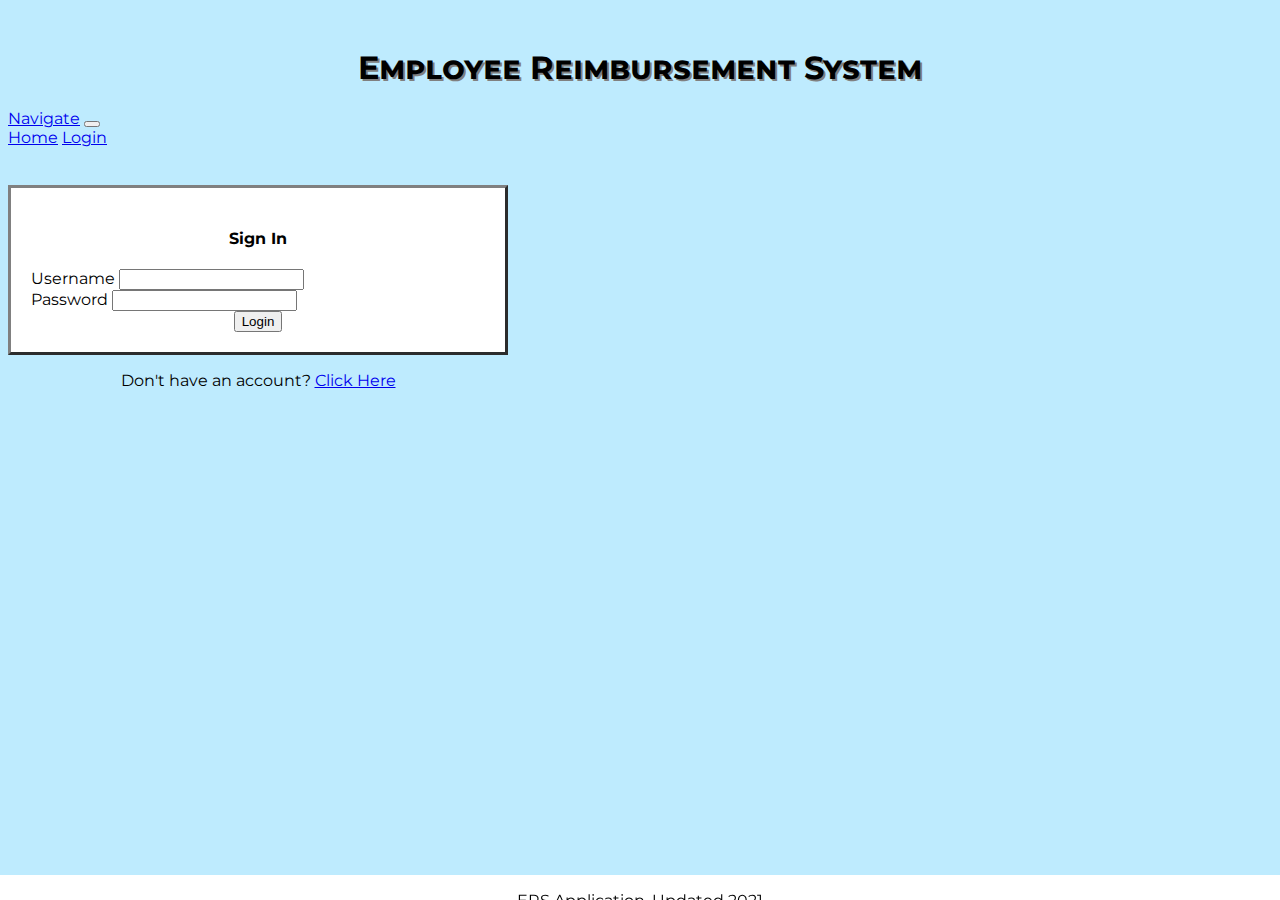
==== project-1---ers-app-ThomasJae/src/main/webapp/resources/html/index.html @ f250950f "First Commit" ====
<!DOCTYPE html>
<html>
<head>
<meta charset="ISO-8859-1">
<title>ERS Login</title>
<link
	href="https://cdn.jsdelivr.net/npm/bootstrap@5.0.0-beta2/dist/css/bootstrap.min.css"
	rel="stylesheet"
	integrity="sha384-BmbxuPwQa2lc/FVzBcNJ7UAyJxM6wuqIj61tLrc4wSX0szH/Ev+nYRRuWlolflfl"
	crossorigin="anonymous">
<link href='https://fonts.googleapis.com/css?family=Montserrat'
	rel='stylesheet'>
<link rel="stylesheet" href="../css/theme.css">
<script
	src="https://cdn.jsdelivr.net/npm/bootstrap@5.0.0-beta2/dist/js/bootstrap.bundle.min.js"
	integrity="sha384-b5kHyXgcpbZJO/tY9Ul7kGkf1S0CWuKcCD38l8YkeH8z8QjE0GmW1gYU5S9FOnJ0"
	crossorigin="anonymous"></script>
</head>
<body>
	<div class="login-container">
		<br>
		<h1 style="text-align: center">Employee Reimbursement System</h1>

		<nav class="navbar navbar-expand-lg navbar-dark bg-dark">
			<div class="container-fluid">
				<a class="navbar-brand" href="#">Navigate</a>
				<button class="navbar-toggler" type="button"
					data-bs-toggle="collapse" data-bs-target="#navbarNavAltMarkup"
					aria-controls="navbarNavAltMarkup" aria-expanded="false"
					aria-label="Toggle navigation">
					<span class="navbar-toggler-icon"></span>
				</button>
				<div class="collapse navbar-collapse" id="navbarNavAltMarkup">
					<div class="navbar-nav">
						<a class="nav-link" href="#">Home</a>
						<a class="nav-link active" aria-current="page"
						href="http://localhost:8080/project-1---ers-app-ThomasJae/resources/html/index.html">Login</a>
					</div>
				</div>
			</div>
		</nav> <br> <br>

		<div class="container">
			<form method="post"
				action="/project-1---ers-app-ThomasJae/login.change">
				<div class="row">
					<div class="col">
						<h4 style="text-align: center">Sign In</h4>
					</div>
				</div>
				<div class="row">
					<div class="col">
						<div class="mb-3">
							<label for="inputUsername" class="form-label">Username</label> <input
								type="username" class="form-control" id="inputUsername" name="username" required>
						</div>
						<div class="mb-3">
							<label for="inputPassword" class="form-label">Password</label> <input
								type="password" class="form-control" id="inputPassword" name="password" required>
						</div>
					</div>
				</div>
				<div class="row">
					<div class="col" style="text-align:center">
						<input type="submit" class="btn btn-primary" value="Login"/>
					</div>
				</div>
			</form>
			<p style="text-align:center">Don't have an account? <a href="#" id="newUser">Click Here</a></p>
		</div>
		<br>
		
		<div class="container" id="addUser"
			style="display: none; width:700px">
			<form method="post"
				action="/project-1---ers-app-ThomasJae/newuser.change">
				<div class="row">
					<div class="col">
						<h4 style="text-align: center">Registration Form</h4><br>
					</div>
				</div>
				<div class="row">
					<div class="col">
						<div class="mb-3">
							<label for="inputNewUsername" class="form-label">Username</label> <input
								type="text" class="form-control" id="inputNewUsername" name="newusername" required>
						</div>
					</div>
					<div class="col">
						<div class="mb-3">
							<label for="inputNewPassword" class="form-label">Password</label> <input
								type="text" class="form-control" id="inputNewPassword" name="newpassword" required>
						</div>
					</div>
				</div>
				<div class="row">
					<div class="col">	
						<div class="mb-3">
							<label for="inputFirstname" class="form-label">First Name</label> <input
								type="text" class="form-control" id="inputFirstname" name="firstname" required>
						</div>
					</div>
					<div class="col">
						<div class="mb-3">
							<label for="inputLastname" class="form-label">Last Name</label> <input
								type="text" class="form-control" id="inputLastname" name="lastname" required>
						</div>
					</div>
				</div>
				<div class="row">
					<div class="col">
						<div class="mb-3">
							<label for="inputEmail" class="form-label">Email</label> <input
								type="text" class="form-control" id="inputEmail" name="email" required>
						</div>
					</div>
				</div>
				<div class="row">
					<div class="col"></div>
					<div class="col" style="text-align:center">
						<div class="form-check" style="text-align:left">
							<input class="form-check-input" type="radio" name="radioURole"
								value="EMPLOYEE" id="employee" checked> <label
								class="form-check-label" for="employee"> Employee </label>
						</div>
						<div class="form-check" style="text-align:left">
							<input class="form-check-input" type="radio" name="radioURole"
								value="MANAGER" id="manager"> <label
								class="form-check-label" for="manager"> Manager </label>
						</div> <br>
						<input type="submit" class="btn btn-primary" value="Create Account" />
					</div>
					<div class="col"></div>
				</div>
			</form>
			<p style="text-align:center">Once you register, remember to login with your new credentials!</p>
			<br>
		</div>

		<div class="footer">
			<p>ERS Application, Updated 2021</p>
		</div>
		
		<script src="../js/index.js"></script>
	</div>
</body>
</html>
---- project-1---ers-app-ThomasJae/src/main/webapp/resources/css/theme.css ----
@charset "ISO-8859-1";

body {
	background-color:#beebfe;
	font-family:'Montserrat';
}
form {
	border:3px outset grey;
	background-color:white;
	padding:20px;
}
row {
	border-spacing:20px;
}
h1 {
	font-variant: small-caps;
	text-shadow: 2px 2px grey;
	font-weight: bold;
}
.container{
	width: 500px;
}
.footer {
  position: fixed;
  left: 0;
  bottom: 0;
  width: 100%;
  height: 25px;
  background-color: white;
  text-align: center;
}
h6 {
	text-align: center;
}
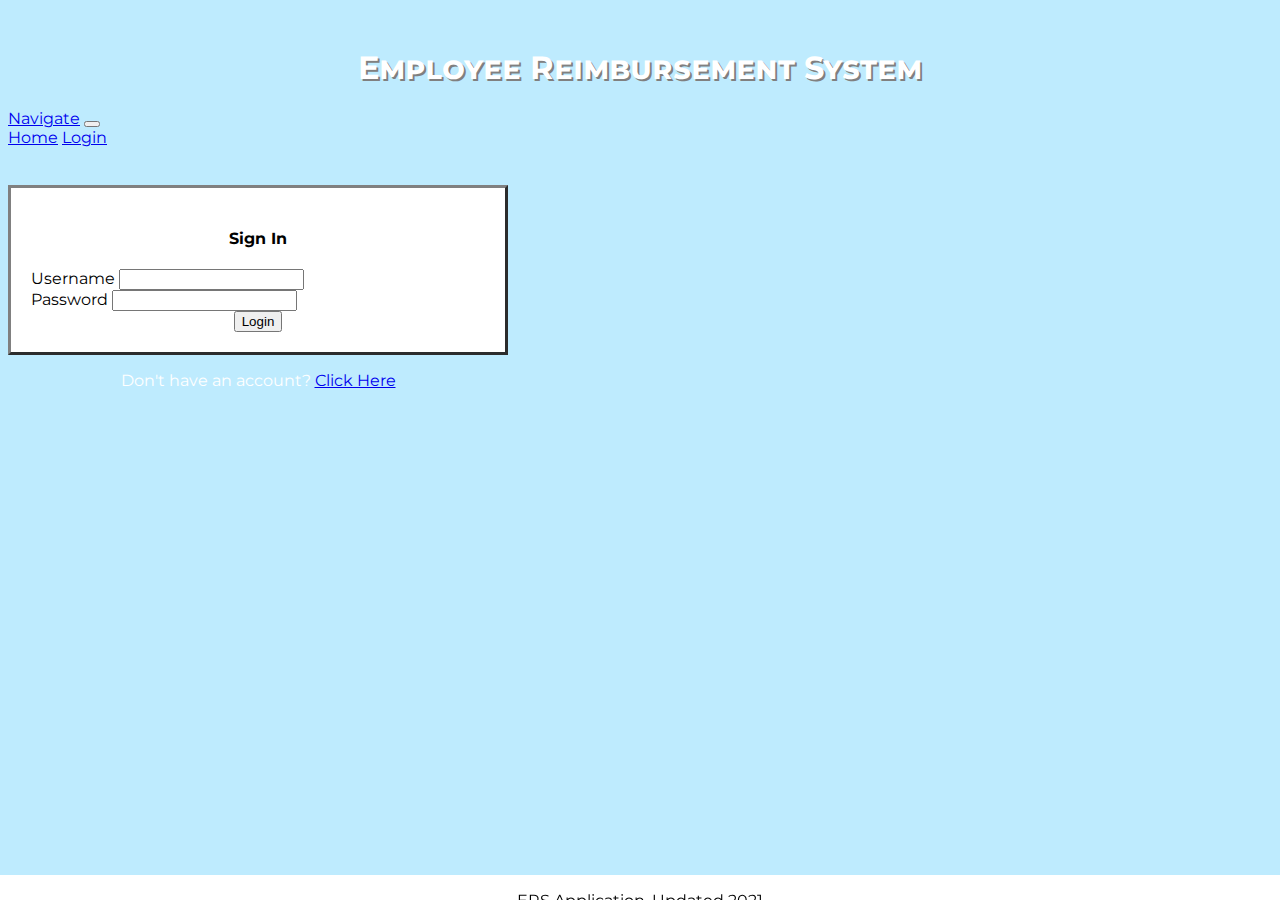
==== commit 8e0c95ff: "Update app background/font colors" ====
--- a/project-1---ers-app-ThomasJae/src/main/webapp/resources/html/index.html
+++ b/project-1---ers-app-ThomasJae/src/main/webapp/resources/html/index.html
@@ -138,7 +138,7 @@
 		</div>
 
 		<div class="footer">
-			<p>ERS Application, Updated 2021</p>
+			<p id="footer">ERS Application, Updated 2021</p>
 		</div>
 		
 		<script src="../js/index.js"></script>
--- a/project-1---ers-app-ThomasJae/src/main/webapp/resources/css/theme.css
+++ b/project-1---ers-app-ThomasJae/src/main/webapp/resources/css/theme.css
@@ -1,7 +1,9 @@
 @charset "ISO-8859-1";
 
 body {
+	background-image:url("https://data.pixelib.net/wp-content/uploads/2020/02/15025522/09.jpg");
 	background-color:#beebfe;
+	background-size:cover;
 	font-family:'Montserrat';
 }
 form {
@@ -16,6 +18,7 @@
 	font-variant: small-caps;
 	text-shadow: 2px 2px grey;
 	font-weight: bold;
+	color: white;
 }
 .container{
 	width: 500px;
@@ -29,6 +32,16 @@
   background-color: white;
   text-align: center;
 }
+#footer {
+	color: black;
+}
+h3 {
+	color: white;
+}
 h6 {
 	text-align: center;
-}+	color: white;
+}
+p {
+	color: white;
+}
